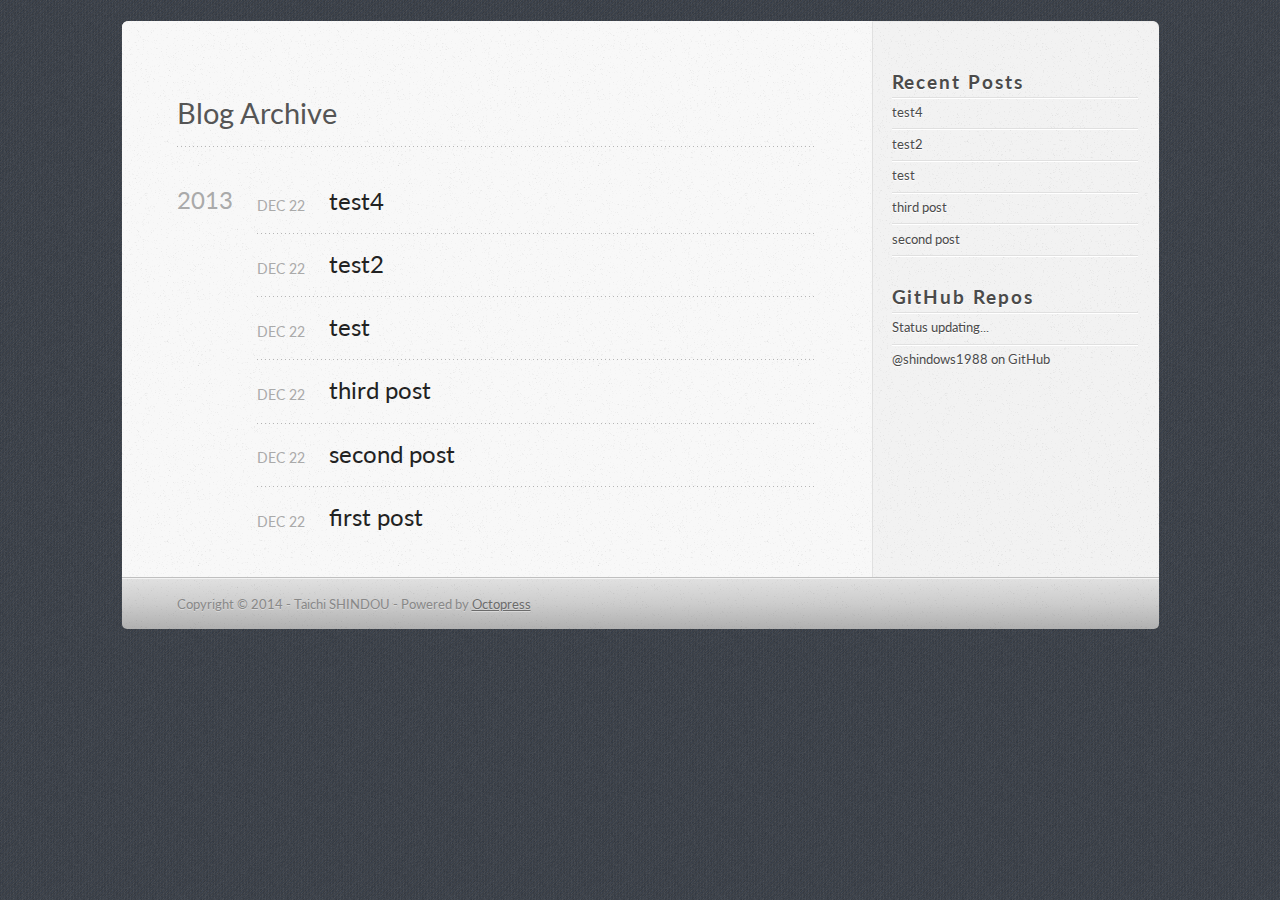
==== archives/index.html @ f63ba081 "Site updated at 2014-01-01 00:39:54 UTC" ====
<!DOCTYPE html>
<!--[if IEMobile 7 ]><html class="no-js iem7"><![endif]-->
<!--[if lt IE 9]><html class="no-js lte-ie8"><![endif]-->
<!--[if (gt IE 8)|(gt IEMobile 7)|!(IEMobile)|!(IE)]><!--><html class="no-js" lang="en"><!--<![endif]-->
<head>
  <meta charset="utf-8">
  <title>Blog Archive - おじさんとコード</title>
  <meta name="author" content="Taichi SHINDOU">

  
  <meta name="description" content="Blog Archive 2013 test4
Dec 22 2013 test2
Dec 22 2013 test
Dec 22 2013 third post
Dec 22 2013 second post
Dec 22 2013 first post
Dec 22 2013 Recent &hellip;">
  

  <!-- http://t.co/dKP3o1e -->
  <meta name="HandheldFriendly" content="True">
  <meta name="MobileOptimized" content="320">
  <meta name="viewport" content="width=device-width, initial-scale=1">

  
  <link rel="canonical" href="http://shindows1988.github.io/archives/">
  <link href="/favicon.png" rel="icon">
  <link href="/stylesheets/screen.css" media="screen, projection" rel="stylesheet" type="text/css">
   <link href="/stylesheets/data-table.css" media="screen, projection" rel="stylesheet" type="text/css" />
  <script src="/javascripts/modernizr-2.0.js"></script>
  <script src="/javascripts/ender.js"></script>
  <script src="/javascripts/octopress.js" type="text/javascript"></script>
  <link href="/atom.xml" rel="alternate" title="おじさんとコード" type="application/atom+xml">
  <!--Fonts from Google"s Web font directory at http://google.com/webfonts -->
<link href="http://fonts.googleapis.com/css?family=PT+Serif:regular,italic,bold,bolditalic" rel="stylesheet" type="text/css">
<link href="http://fonts.googleapis.com/css?family=PT+Sans:regular,italic,bold,bolditalic" rel="stylesheet" type="text/css">
<link href='http://fonts.googleapis.com/css?family=Lato:400,700,400italic,700italic' rel='stylesheet' type='text/css'>


  

</head>

<body   >
  <header role="banner"><hgroup>
</hgroup>

</header>
  <!-- <nav role="navigation"><ul class="subscription" data-subscription="rss">
  <li><a href="/atom.xml" rel="subscribe-rss" title="subscribe via RSS">RSS</a></li>
  
</ul>
  
<form action="http://google.com/search" method="get">
  <fieldset role="search">
    <input type="hidden" name="q" value="site:shindows1988.github.io" />
    <input class="search" type="text" name="q" results="0" placeholder="Search"/>
  </fieldset>
</form>
  
<ul class="main-navigation">
  <li><a href="/">Blog</a></li>
  <li><a href="/blog/archives">Archives</a></li>
</ul>

</nav> -->
  <div id="main">
    <div id="content">
      <div>
<article role="article">
  
  <header>
    <h1 class="entry-title">Blog Archive</h1>
    
  </header>
  
  <div id="blog-archives">



  
  <h2>2013</h2>

<article>
  
<h1><a href="/blog/2013/12/22/test3/">test4</a></h1>
<time datetime="2013-12-22T11:04:50+09:00" pubdate><span class='month'>Dec</span> <span class='day'>22</span> <span class='year'>2013</span></time>


</article>



<article>
  
<h1><a href="/blog/2013/12/22/test2/">test2</a></h1>
<time datetime="2013-12-22T11:04:50+09:00" pubdate><span class='month'>Dec</span> <span class='day'>22</span> <span class='year'>2013</span></time>


</article>



<article>
  
<h1><a href="/blog/2013/12/22/test/">test</a></h1>
<time datetime="2013-12-22T10:55:27+09:00" pubdate><span class='month'>Dec</span> <span class='day'>22</span> <span class='year'>2013</span></time>


</article>



<article>
  
<h1><a href="/blog/2013/12/22/third-post/">third post</a></h1>
<time datetime="2013-12-22T10:31:07+09:00" pubdate><span class='month'>Dec</span> <span class='day'>22</span> <span class='year'>2013</span></time>


</article>



<article>
  
<h1><a href="/blog/2013/12/22/second-post/">second post</a></h1>
<time datetime="2013-12-22T10:24:39+09:00" pubdate><span class='month'>Dec</span> <span class='day'>22</span> <span class='year'>2013</span></time>


</article>



<article>
  
<h1><a href="/blog/2013/12/22/first-post/">first post</a></h1>
<time datetime="2013-12-22T03:09:07+09:00" pubdate><span class='month'>Dec</span> <span class='day'>22</span> <span class='year'>2013</span></time>


</article>

</div>

  
</article>

</div>

<aside class="sidebar">
  
    <section>
  <h1>Recent Posts</h1>
  <ul id="recent_posts">
    
      <li class="post">
        <a href="/blog/2013/12/22/test3/">test4</a>
      </li>
    
      <li class="post">
        <a href="/blog/2013/12/22/test2/">test2</a>
      </li>
    
      <li class="post">
        <a href="/blog/2013/12/22/test/">test</a>
      </li>
    
      <li class="post">
        <a href="/blog/2013/12/22/third-post/">third post</a>
      </li>
    
      <li class="post">
        <a href="/blog/2013/12/22/second-post/">second post</a>
      </li>
    
  </ul>
</section>

<section>
  <h1>GitHub Repos</h1>
  <ul id="gh_repos">
    <li class="loading">Status updating...</li>
  </ul>
  
  <a href="https://github.com/shindows1988">@shindows1988</a> on GitHub
  
  <script type="text/javascript">
    $.domReady(function(){
        if (!window.jXHR){
            var jxhr = document.createElement('script');
            jxhr.type = 'text/javascript';
            jxhr.src = '/javascripts/libs/jXHR.js';
            var s = document.getElementsByTagName('script')[0];
            s.parentNode.insertBefore(jxhr, s);
        }

        github.showRepos({
            user: 'shindows1988',
            count: 0,
            skip_forks: true,
            target: '#gh_repos'
        });
    });
  </script>
  <script src="/javascripts/github.js" type="text/javascript"> </script>
</section>





  
</aside>


    </div>
  </div>
  <footer role="contentinfo"><p>
  Copyright &copy; 2014 - Taichi SHINDOU -
  <span class="credit">Powered by <a href="http://octopress.org">Octopress</a></span>
</p>

</footer>
  



<div id="fb-root"></div>
<script>(function(d, s, id) {
  var js, fjs = d.getElementsByTagName(s)[0];
  if (d.getElementById(id)) {return;}
  js = d.createElement(s); js.id = id;
  js.src = "//connect.facebook.net/en_US/all.js#appId=212934732101925&xfbml=1";
  fjs.parentNode.insertBefore(js, fjs);
}(document, 'script', 'facebook-jssdk'));</script>





  <script type="text/javascript">
    (function(){
      var twitterWidgets = document.createElement('script');
      twitterWidgets.type = 'text/javascript';
      twitterWidgets.async = true;
      twitterWidgets.src = 'http://platform.twitter.com/widgets.js';
      document.getElementsByTagName('head')[0].appendChild(twitterWidgets);
    })();
  </script>





</body>
</html>
---- stylesheets/screen.css ----
html,body,div,span,applet,object,iframe,h1,h2,h3,h4,h5,h6,p,blockquote,pre,a,abbr,acronym,address,big,cite,code,del,dfn,em,img,ins,kbd,q,s,samp,small,strike,strong,sub,sup,tt,var,b,u,i,center,dl,dt,dd,ol,ul,li,fieldset,form,label,legend,table,caption,tbody,tfoot,thead,tr,th,td,article,aside,canvas,details,embed,figure,figcaption,footer,header,hgroup,menu,nav,output,ruby,section,summary,time,mark,audio,video{margin:0;padding:0;border:0;font:inherit;font-size:100%;vertical-align:baseline}html{line-height:1}ol,ul{list-style:none}table{border-collapse:collapse;border-spacing:0}caption,th,td{text-align:left;font-weight:normal;vertical-align:middle}q,blockquote{quotes:none}q:before,q:after,blockquote:before,blockquote:after{content:"";content:none}a img{border:none}article,aside,details,figcaption,figure,footer,header,hgroup,menu,nav,section,summary{display:block}article,aside,details,figcaption,figure,footer,header,hgroup,menu,nav,section,summary{display:block}a{color:#1863a1}a:visited{color:#751590}a:focus{color:#0181eb}a:hover{color:#0181eb}a:active{color:#01579f}aside.sidebar a{color:#1863a1}aside.sidebar a:focus{color:#0181eb}aside.sidebar a:hover{color:#0181eb}aside.sidebar a:active{color:#01579f}a{-webkit-transition:color 0.3s;-moz-transition:color 0.3s;-o-transition:color 0.3s;transition:color 0.3s}html{background:#252525}body>div#main{background:#f2f2f2 url('/images/noise.png?1388536331') top left;border-bottom:1px solid #bfbfbf}body>div#main>div{background:#f8f8f8 url('/images/noise.png?1388536331') top left;border-right:1px solid #e0e0e0}.heading,body>header h1,h1,h2,h3,h4,h5,h6{font-family:"Lato",sans-serif}.sans,body>header h2,article header p.meta,article>footer,#content .blog-index footer,html .gist .gist-file .gist-meta,#blog-archives a.category,#blog-archives time,aside.sidebar section,body>footer{font-family:"Lato",sans-serif}.serif,body,#content .blog-index a[rel=full-article]{font-family:"Lato",sans-serif}.mono,pre,code,tt,p code,li code{font-family:Menlo,Monaco,"Andale Mono","lucida console","Courier New",monospace}body>header h1{font-size:2.2em;font-family:"League",Helvetica,Arial,sans-serif;font-weight:normal;line-height:1.2em;margin-bottom:0.6667em}body>header h2{font-family:"Lato",sans-serif}body{line-height:1.5em;color:#222}h1{font-size:2.2em;line-height:1.2em}@media only screen and (min-width: 992px){body{font-size:1.15em}h1{font-size:2.6em;line-height:1.2em}}h1,h2,h3,h4,h5,h6{text-rendering:optimizelegibility;margin-bottom:1em;font-weight:bold}h2,section h1{font-size:1.5em}h3,section h2,section section h1{font-size:1.3em}h4,section h3,section section h2,section section section h1{font-size:1em}h5,section h4,section section h3{font-size:.9em}h6,section h5,section section h4,section section section h3{font-size:.8em}p,blockquote,ul,ol{margin-bottom:1.5em}ul{list-style-type:disc}ul ul{list-style-type:circle;margin-bottom:0px}ul ul ul{list-style-type:square;margin-bottom:0px}ol{list-style-type:decimal}ol ol{list-style-type:lower-alpha;margin-bottom:0px}ol ol ol{list-style-type:lower-roman;margin-bottom:0px}ul,ul ul,ul ol,ol,ol ul,ol ol{margin-left:1.3em}strong{font-weight:bold}em{font-style:italic}sup,sub{font-size:0.8em;position:relative;display:inline-block}sup{top:-.5em}sub{bottom:-.5em}q{font-style:italic}q:before{content:"\201C"}q:after{content:"\201D"}em,dfn{font-style:italic}strong,dfn{font-weight:bold}del,s{text-decoration:line-through}abbr,acronym{border-bottom:1px dotted;cursor:help}sub,sup{line-height:0}hr{margin-bottom:0.2em}small{font-size:.8em}big{font-size:1.2em}blockquote{font-style:italic;position:relative;font-size:1.2em;line-height:1.5em;padding-left:1em;border-left:4px solid rgba(170,170,170,0.5)}blockquote cite{font-style:italic}blockquote cite a{color:#aaa !important;word-wrap:break-word}blockquote cite:before{content:'\2014';padding-right:.3em;padding-left:.3em;color:#aaa}@media only screen and (min-width: 992px){blockquote{padding-left:1.5em;border-left-width:4px}}.pullquote-right:before,.pullquote-left:before{padding:0;border:none;content:attr(data-pullquote);float:right;width:45%;margin:.5em 0 1em 1.5em;position:relative;top:7px;font-size:1.4em;line-height:1.45em}.pullquote-left:before{float:left;margin:.5em 1.5em 1em 0}.force-wrap,article a,aside.sidebar a{white-space:-moz-pre-wrap;white-space:-pre-wrap;white-space:-o-pre-wrap;white-space:pre-wrap;word-wrap:break-word}.group,body>header,body>nav,body>footer,body #content>article,body #content>div>article,body #content>div>section,body div.pagination,aside.sidebar,#main,#content,.sidebar{*zoom:1}.group:after,body>header:after,body>nav:after,body>footer:after,body #content>article:after,body #content>div>section:after,body div.pagination:after,#main:after,#content:after,.sidebar:after{content:"";display:table;clear:both}body{-webkit-text-size-adjust:none;max-width:1037px;position:relative;margin:0 auto}body>header,body>nav,body>footer,body #content>article,body #content>div>article,body #content>div>section{padding-left:18px;padding-right:18px}@media only screen and (min-width: 480px){body>header,body>nav,body>footer,body #content>article,body #content>div>article,body #content>div>section{padding-left:25px;padding-right:25px}}@media only screen and (min-width: 768px){body>header,body>nav,body>footer,body #content>article,body #content>div>article,body #content>div>section{padding-left:35px;padding-right:35px}}@media only screen and (min-width: 992px){body>header,body>nav,body>footer,body #content>article,body #content>div>article,body #content>div>section{padding-left:55px;padding-right:55px}}body div.pagination{margin-left:18px;margin-right:18px}@media only screen and (min-width: 480px){body div.pagination{margin-left:25px;margin-right:25px}}@media only screen and (min-width: 768px){body div.pagination{margin-left:35px;margin-right:35px}}@media only screen and (min-width: 992px){body div.pagination{margin-left:55px;margin-right:55px}}body>header{font-size:1em;padding-top:1.5em;padding-bottom:1.5em}#content{overflow:hidden}#content>div,#content>article{width:100%}aside.sidebar{float:none;padding:0 18px 1px;background-color:#f7f7f7;border-top:1px solid #e0e0e0}.flex-content,article img,article video,article .flash-video,aside.sidebar img{max-width:100%;height:auto}.basic-alignment.left,article img.left,article video.left,article .left.flash-video,aside.sidebar img.left{float:left;margin-right:1.5em}.basic-alignment.right,article img.right,article video.right,article .right.flash-video,aside.sidebar img.right{float:right;margin-left:1.5em}.basic-alignment.center,article img.center,article video.center,article .center.flash-video,aside.sidebar img.center{display:block;margin:0 auto 1.5em}.basic-alignment.left,article img.left,article video.left,article .left.flash-video,aside.sidebar img.left,.basic-alignment.right,article img.right,article video.right,article .right.flash-video,aside.sidebar img.right{margin-bottom:.8em}.toggle-sidebar,.no-sidebar .toggle-sidebar{display:none}@media only screen and (min-width: 750px){body.sidebar-footer aside.sidebar{float:none;width:auto;clear:left;margin:0;padding:0 35px 1px;background-color:#f7f7f7;border-top:1px solid #eaeaea}body.sidebar-footer aside.sidebar section.odd,body.sidebar-footer aside.sidebar section.even{float:left;width:48%}body.sidebar-footer aside.sidebar section.odd{margin-left:0}body.sidebar-footer aside.sidebar section.even{margin-left:4%}body.sidebar-footer aside.sidebar.thirds section{width:30%;margin-left:5%}body.sidebar-footer aside.sidebar.thirds section.first{margin-left:0;clear:both}}body.sidebar-footer #content{margin-right:0px}body.sidebar-footer .toggle-sidebar{display:none}@media only screen and (min-width: 550px){body>header{font-size:1em}}@media only screen and (min-width: 750px){aside.sidebar{float:none;width:auto;clear:left;margin:0;padding:0 35px 1px;background-color:#f7f7f7;border-top:1px solid #eaeaea}aside.sidebar section.odd,aside.sidebar section.even{float:left;width:48%}aside.sidebar section.odd{margin-left:0}aside.sidebar section.even{margin-left:4%}aside.sidebar.thirds section{width:30%;margin-left:5%}aside.sidebar.thirds section.first{margin-left:0;clear:both}}@media only screen and (min-width: 768px){body{-webkit-text-size-adjust:auto}body>header{font-size:1.2em}#main{padding:0;margin:0 auto}#content{overflow:visible;margin-right:286px;position:relative}.no-sidebar #content{margin-right:0;border-right:0}.collapse-sidebar #content{margin-right:20px}#content>div,#content>article{padding-top:17.5px;padding-bottom:17.5px;float:left}aside.sidebar{width:256px;padding:0 15px 15px;background:none;clear:none;float:left;margin:0 -100% 0 0}aside.sidebar section{width:auto;margin-left:0}aside.sidebar section.odd,aside.sidebar section.even{float:none;width:auto;margin-left:0}.collapse-sidebar aside.sidebar{float:none;width:auto;clear:left;margin:0;padding:0 35px 1px;background-color:#f7f7f7;border-top:1px solid #eaeaea}.collapse-sidebar aside.sidebar section.odd,.collapse-sidebar aside.sidebar section.even{float:left;width:48%}.collapse-sidebar aside.sidebar section.odd{margin-left:0}.collapse-sidebar aside.sidebar section.even{margin-left:4%}.collapse-sidebar aside.sidebar.thirds section{width:30%;margin-left:5%}.collapse-sidebar aside.sidebar.thirds section.first{margin-left:0;clear:both}}@media only screen and (min-width: 992px){body>header{font-size:1.3em}#content{margin-right:286px}#content>div,#content>article{padding-top:27.5px;padding-bottom:27.5px}aside.sidebar{width:246px;padding:1.2em 20px 20px}.collapse-sidebar aside.sidebar{padding-left:55px;padding-right:55px}}body>header{background:#333}body>header h1{display:inline-block;margin:0}body>header h1 a,body>header h1 a:visited,body>header h1 a:hover{color:#f2f2f2;text-decoration:none}body>header h2{margin:.2em 0 0;font-size:1em;color:#aaa;font-weight:normal}body>nav{position:relative;background-color:#ccc;background:url('/images/noise.png?1388536331'),-webkit-gradient(linear, 50% 0%, 50% 100%, color-stop(0%, #e0e0e0), color-stop(50%, #cccccc), color-stop(100%, #b0b0b0));background:url('/images/noise.png?1388536331'),-webkit-linear-gradient(#e0e0e0,#cccccc,#b0b0b0);background:url('/images/noise.png?1388536331'),-moz-linear-gradient(#e0e0e0,#cccccc,#b0b0b0);background:url('/images/noise.png?1388536331'),-o-linear-gradient(#e0e0e0,#cccccc,#b0b0b0);background:url('/images/noise.png?1388536331'),linear-gradient(#e0e0e0,#cccccc,#b0b0b0);border-top:1px solid #f2f2f2;border-bottom:1px solid #8c8c8c;padding-top:.35em;padding-bottom:.35em}body>nav form{-webkit-background-clip:padding;-moz-background-clip:padding;background-clip:padding-box;margin:0;padding:0}body>nav form .search{padding:.3em .5em 0;font-size:.85em;font-family:"Lato",sans-serif;line-height:1.1em;width:95%;-webkit-border-radius:0.5em;-moz-border-radius:0.5em;-ms-border-radius:0.5em;-o-border-radius:0.5em;border-radius:0.5em;-webkit-background-clip:padding;-moz-background-clip:padding;background-clip:padding-box;-webkit-box-shadow:#d1d1d1 0 1px;-moz-box-shadow:#d1d1d1 0 1px;box-shadow:#d1d1d1 0 1px;background-color:#f2f2f2;border:1px solid #b3b3b3;color:#888}body>nav form .search:focus{color:#444;border-color:#80b1df;-webkit-box-shadow:#80b1df 0 0 4px,#80b1df 0 0 3px inset;-moz-box-shadow:#80b1df 0 0 4px,#80b1df 0 0 3px inset;box-shadow:#80b1df 0 0 4px,#80b1df 0 0 3px inset;background-color:#fff;outline:none}body>nav fieldset[role=search]{float:right;width:48%}body>nav fieldset.mobile-nav{float:left;width:48%}body>nav fieldset.mobile-nav select{width:100%;font-size:.8em;border:1px solid #888}body>nav ul{display:none}@media only screen and (min-width: 550px){body>nav{font-size:.9em}body>nav ul{margin:0;padding:0;border:0;overflow:hidden;*zoom:1;float:left;display:block;padding-top:.15em}body>nav ul li{list-style-image:none;list-style-type:none;margin-left:0;white-space:nowrap;display:inline;float:left;padding-left:0;padding-right:0}body>nav ul li:first-child,body>nav ul li.first{padding-left:0}body>nav ul li:last-child{padding-right:0}body>nav ul li.last{padding-right:0}body>nav ul.subscription{margin-left:.8em;float:right}body>nav ul.subscription li:last-child a{padding-right:0}body>nav ul li{margin:0}body>nav a{color:#6b6b6b;font-family:"Lato",sans-serif;text-shadow:#ebebeb 0 1px;float:left;text-decoration:none;font-size:1.1em;padding:.1em 0;line-height:1.5em}body>nav a:visited{color:#6b6b6b}body>nav a:hover{color:#2b2b2b}body>nav li+li{border-left:1px solid #b0b0b0;margin-left:.8em}body>nav li+li a{padding-left:.8em;border-left:1px solid #dedede}body>nav form{float:right;text-align:left;padding-left:.8em;width:221px}body>nav form .search{width:93%;font-size:.95em;line-height:1.2em}body>nav ul[data-subscription$=email]+form{width:143px}body>nav ul[data-subscription$=email]+form .search{width:91%}body>nav fieldset.mobile-nav{display:none}body>nav fieldset[role=search]{width:99%}}@media only screen and (min-width: 992px){body>nav form{width:201px}body>nav ul[data-subscription$=email]+form{width:133px}}.no-placeholder body>nav .search{background:#f2f2f2 url('/images/search.png?1388536331') 0.3em 0.25em no-repeat;text-indent:1.3em}@media only screen and (min-width: 550px){.maskImage body>nav ul[data-subscription$=email]+form{width:169px}}@media only screen and (min-width: 992px){.maskImage body>nav ul[data-subscription$=email]+form{width:159px}}.maskImage ul.subscription{position:relative;top:.2em}.maskImage ul.subscription li,.maskImage ul.subscription a{border:0;padding:0}.maskImage a[rel=subscribe-rss]{position:relative;top:0px;text-indent:-999999em;background-color:#dedede;border:0;padding:0}.maskImage a[rel=subscribe-rss],.maskImage a[rel=subscribe-rss]:after{-webkit-mask-image:url('/images/rss.png?1388536331');-moz-mask-image:url('/images/rss.png?1388536331');-ms-mask-image:url('/images/rss.png?1388536331');-o-mask-image:url('/images/rss.png?1388536331');mask-image:url('/images/rss.png?1388536331');-webkit-mask-repeat:no-repeat;-moz-mask-repeat:no-repeat;-ms-mask-repeat:no-repeat;-o-mask-repeat:no-repeat;mask-repeat:no-repeat;width:48px;height:48px}.maskImage a[rel=subscribe-rss]:after{content:"";position:absolute;top:-1px;left:0;background-color:#ababab}.maskImage a[rel=subscribe-rss]:hover:after{background-color:#9e9e9e}.maskImage a[rel=subscribe-email]{position:relative;top:0px;text-indent:-999999em;background-color:#dedede;border:0;padding:0}.maskImage a[rel=subscribe-email],.maskImage a[rel=subscribe-email]:after{-webkit-mask-image:url('/images/email.png?1388536331');-moz-mask-image:url('/images/email.png?1388536331');-ms-mask-image:url('/images/email.png?1388536331');-o-mask-image:url('/images/email.png?1388536331');mask-image:url('/images/email.png?1388536331');-webkit-mask-repeat:no-repeat;-moz-mask-repeat:no-repeat;-ms-mask-repeat:no-repeat;-o-mask-repeat:no-repeat;mask-repeat:no-repeat;width:28px;height:22px}.maskImage a[rel=subscribe-email]:after{content:"";position:absolute;top:-1px;left:0;background-color:#ababab}.maskImage a[rel=subscribe-email]:hover:after{background-color:#9e9e9e}article{padding-top:1em}article header{position:relative;padding-top:2em;padding-bottom:1em;margin-bottom:1em;background:url('[data-uri]') bottom left repeat-x}article header h1{margin:0}article header h1 a{text-decoration:none}article header h1 a:hover{text-decoration:underline}article header p{font-size:.9em;color:#aaa;margin:0}article header p.meta{text-transform:uppercase;position:absolute;top:0}@media only screen and (min-width: 768px){article header{margin-bottom:1.5em;padding-bottom:1em;background:url('[data-uri]') bottom left repeat-x}}article h2{padding-top:0.8em;background:url('[data-uri]') top left repeat-x}.entry-content article h2:first-child,article header+h2{padding-top:0}article h2:first-child,article header+h2{background:none}article .feature{padding-top:.5em;margin-bottom:1em;padding-bottom:1em;background:url('[data-uri]') bottom left repeat-x;font-size:2.0em;font-style:italic;line-height:1.3em}article img,article video,article .flash-video{-webkit-border-radius:0.3em;-moz-border-radius:0.3em;-ms-border-radius:0.3em;-o-border-radius:0.3em;border-radius:0.3em;-webkit-box-shadow:rgba(0,0,0,0.15) 0 1px 4px;-moz-box-shadow:rgba(0,0,0,0.15) 0 1px 4px;box-shadow:rgba(0,0,0,0.15) 0 1px 4px;-webkit-box-sizing:border-box;-moz-box-sizing:border-box;box-sizing:border-box;border:#fff 0.5em solid}article video,article .flash-video{margin:0 auto 1.5em}article video{display:block;width:100%}article .flash-video>div{position:relative;display:block;padding-bottom:56.25%;padding-top:1px;height:0;overflow:hidden}article .flash-video>div iframe,article .flash-video>div object,article .flash-video>div embed{position:absolute;top:0;left:0;width:100%;height:100%}article>footer{padding-bottom:2.5em;margin-top:2em}article>footer p.meta{margin-bottom:.8em;font-size:.85em;clear:both;overflow:hidden}.blog-index article+article{background:url('[data-uri]') top left repeat-x}#content .blog-index{padding-top:0;padding-bottom:0}#content .blog-index article{padding-top:2em}#content .blog-index article header{background:none;padding-bottom:0}#content .blog-index article h1{font-size:2.2em}#content .blog-index article h1 a{color:inherit}#content .blog-index article h1 a:hover{color:#0181eb}#content .blog-index a[rel=full-article]{background:#ebebeb;display:inline-block;padding:.4em .8em;margin-right:.5em;text-decoration:none;color:#666;-webkit-transition:background-color 0.5s;-moz-transition:background-color 0.5s;-o-transition:background-color 0.5s;transition:background-color 0.5s}#content .blog-index a[rel=full-article]:hover{background:#0181eb;text-shadow:none;color:#f8f8f8}#content .blog-index footer{margin-top:1em}.separator,article>footer .byline+time:before,article>footer time+time:before,article>footer .comments:before,article>footer .byline ~ .categories:before{content:"\2022 ";padding:0 .4em 0 .2em;display:inline-block}#content div.pagination{text-align:center;font-size:.95em;position:relative;background:url('[data-uri]') top left repeat-x;padding-top:1.5em;padding-bottom:1.5em}#content div.pagination a{text-decoration:none;color:#aaa}#content div.pagination a.prev{position:absolute;left:0}#content div.pagination a.next{position:absolute;right:0}#content div.pagination a:hover{color:#0181eb}#content div.pagination a[href*=archive]:before,#content div.pagination a[href*=archive]:after{content:'\2014';padding:0 .3em}p.meta+.sharing{padding-top:1em;padding-left:0;background:url('[data-uri]') top left repeat-x}#fb-root{display:none}.highlight,html .gist .gist-file .gist-syntax .gist-highlight{border:1px solid #05232b !important}.highlight table td.code,html .gist .gist-file .gist-syntax .gist-highlight table td.code{width:100%}.highlight .line-numbers,html .gist .gist-file .gist-syntax .gist-highlight .line-numbers{text-align:right;font-size:13px;line-height:1.45em;background:#073642 url('/images/noise.png?1388536331') top left !important;border-right:1px solid #00232c !important;-webkit-box-shadow:#083e4b -1px 0 inset;-moz-box-shadow:#083e4b -1px 0 inset;box-shadow:#083e4b -1px 0 inset;text-shadow:#021014 0 -1px;padding:.8em !important;-webkit-border-radius:0;-moz-border-radius:0;-ms-border-radius:0;-o-border-radius:0;border-radius:0}.highlight .line-numbers span,html .gist .gist-file .gist-syntax .gist-highlight .line-numbers span{color:#586e75 !important}figure.code,.gist-file,pre{-webkit-box-shadow:rgba(0,0,0,0.06) 0 0 10px;-moz-box-shadow:rgba(0,0,0,0.06) 0 0 10px;box-shadow:rgba(0,0,0,0.06) 0 0 10px}figure.code .highlight pre,.gist-file .highlight pre,pre .highlight pre{-webkit-box-shadow:none;-moz-box-shadow:none;box-shadow:none}html .gist .gist-file{margin-bottom:1.8em;position:relative;border:none;padding-top:26px !important}html .gist .gist-file .gist-syntax{border-bottom:0 !important;background:none !important}html .gist .gist-file .gist-syntax .gist-highlight{background:#002b36 !important}html .gist .gist-file .gist-meta{padding:.6em 0.8em;border:1px solid #083e4b !important;color:#586e75;font-size:.7em !important;background:#073642 url('/images/noise.png?1388536331') top left;line-height:1.5em}html .gist .gist-file .gist-meta a{color:#75878b !important;text-decoration:none}html .gist .gist-file .gist-meta a:hover{text-decoration:underline}html .gist .gist-file .gist-meta a:hover{color:#93a1a1 !important}html .gist .gist-file .gist-meta a[href*='#file']{position:absolute;top:0;left:0;right:-10px;color:#474747 !important}html .gist .gist-file .gist-meta a[href*='#file']:hover{color:#1863a1 !important}html .gist .gist-file .gist-meta a[href*=raw]{top:.4em}pre{background:#002b36 url('/images/noise.png?1388536331') top left;-webkit-border-radius:0.4em;-moz-border-radius:0.4em;-ms-border-radius:0.4em;-o-border-radius:0.4em;border-radius:0.4em;border:1px solid #05232b;line-height:1.45em;font-size:13px;margin-bottom:2.1em;padding:.8em 1em;color:#93a1a1;overflow:auto}h3.filename+pre{-moz-border-radius-topleft:0px;-webkit-border-top-left-radius:0px;border-top-left-radius:0px;-moz-border-radius-topright:0px;-webkit-border-top-right-radius:0px;border-top-right-radius:0px}p code,li code{display:inline-block;white-space:no-wrap;background:#fff;font-size:.8em;line-height:1.5em;color:#555;border:1px solid #ddd;-webkit-border-radius:0.4em;-moz-border-radius:0.4em;-ms-border-radius:0.4em;-o-border-radius:0.4em;border-radius:0.4em;padding:0 .3em;margin:-1px 0}p pre code,li pre code{font-size:1em !important;background:none;border:none}.pre-code,html .gist .gist-file .gist-syntax .gist-highlight pre,.highlight code{font-family:Menlo,Monaco,"Andale Mono","lucida console","Courier New",monospace !important;overflow:scroll;overflow-y:hidden;display:block;padding:.8em !important;overflow-x:auto;line-height:1.45em;background:#002b36 url('/images/noise.png?1388536331') top left !important;color:#93a1a1 !important}.pre-code *::-moz-selection,html .gist .gist-file .gist-syntax .gist-highlight pre *::-moz-selection,.highlight code *::-moz-selection{background:#386774;color:inherit;text-shadow:#002b36 0 1px}.pre-code *::-webkit-selection,html .gist .gist-file .gist-syntax .gist-highlight pre *::-webkit-selection,.highlight code *::-webkit-selection{background:#386774;color:inherit;text-shadow:#002b36 0 1px}.pre-code *::selection,html .gist .gist-file .gist-syntax .gist-highlight pre *::selection,.highlight code *::selection{background:#386774;color:inherit;text-shadow:#002b36 0 1px}.pre-code span,html .gist .gist-file .gist-syntax .gist-highlight pre span,.highlight code span{color:#93a1a1 !important}.pre-code span,html .gist .gist-file .gist-syntax .gist-highlight pre span,.highlight code span{font-style:normal !important;font-weight:normal !important}.pre-code .c,html .gist .gist-file .gist-syntax .gist-highlight pre .c,.highlight code .c{color:#586e75 !important;font-style:italic !important}.pre-code .cm,html .gist .gist-file .gist-syntax .gist-highlight pre .cm,.highlight code .cm{color:#586e75 !important;font-style:italic !important}.pre-code .cp,html .gist .gist-file .gist-syntax .gist-highlight pre .cp,.highlight code .cp{color:#586e75 !important;font-style:italic !important}.pre-code .c1,html .gist .gist-file .gist-syntax .gist-highlight pre .c1,.highlight code .c1{color:#586e75 !important;font-style:italic !important}.pre-code .cs,html .gist .gist-file .gist-syntax .gist-highlight pre .cs,.highlight code .cs{color:#586e75 !important;font-weight:bold !important;font-style:italic !important}.pre-code .err,html .gist .gist-file .gist-syntax .gist-highlight pre .err,.highlight code .err{color:#dc322f !important;background:none !important}.pre-code .k,html .gist .gist-file .gist-syntax .gist-highlight pre .k,.highlight code .k{color:#cb4b16 !important}.pre-code .o,html .gist .gist-file .gist-syntax .gist-highlight pre .o,.highlight code .o{color:#93a1a1 !important;font-weight:bold !important}.pre-code .p,html .gist .gist-file .gist-syntax .gist-highlight pre .p,.highlight code .p{color:#93a1a1 !important}.pre-code .ow,html .gist .gist-file .gist-syntax .gist-highlight pre .ow,.highlight code .ow{color:#2aa198 !important;font-weight:bold !important}.pre-code .gd,html .gist .gist-file .gist-syntax .gist-highlight pre .gd,.highlight code .gd{color:#93a1a1 !important;background-color:#372c34 !important;display:inline-block}.pre-code .gd .x,html .gist .gist-file .gist-syntax .gist-highlight pre .gd .x,.highlight code .gd .x{color:#93a1a1 !important;background-color:#4d2d33 !important;display:inline-block}.pre-code .ge,html .gist .gist-file .gist-syntax .gist-highlight pre .ge,.highlight code .ge{color:#93a1a1 !important;font-style:italic !important}.pre-code .gh,html .gist .gist-file .gist-syntax .gist-highlight pre .gh,.highlight code .gh{color:#586e75 !important}.pre-code .gi,html .gist .gist-file .gist-syntax .gist-highlight pre .gi,.highlight code .gi{color:#93a1a1 !important;background-color:#1a412b !important;display:inline-block}.pre-code .gi .x,html .gist .gist-file .gist-syntax .gist-highlight pre .gi .x,.highlight code .gi .x{color:#93a1a1 !important;background-color:#355720 !important;display:inline-block}.pre-code .gs,html .gist .gist-file .gist-syntax .gist-highlight pre .gs,.highlight code .gs{color:#93a1a1 !important;font-weight:bold !important}.pre-code .gu,html .gist .gist-file .gist-syntax .gist-highlight pre .gu,.highlight code .gu{color:#6c71c4 !important}.pre-code .kc,html .gist .gist-file .gist-syntax .gist-highlight pre .kc,.highlight code .kc{color:#859900 !important;font-weight:bold !important}.pre-code .kd,html .gist .gist-file .gist-syntax .gist-highlight pre .kd,.highlight code .kd{color:#268bd2 !important}.pre-code .kp,html .gist .gist-file .gist-syntax .gist-highlight pre .kp,.highlight code .kp{color:#cb4b16 !important;font-weight:bold !important}.pre-code .kr,html .gist .gist-file .gist-syntax .gist-highlight pre .kr,.highlight code .kr{color:#d33682 !important;font-weight:bold !important}.pre-code .kt,html .gist .gist-file .gist-syntax .gist-highlight pre .kt,.highlight code .kt{color:#2aa198 !important}.pre-code .n,html .gist .gist-file .gist-syntax .gist-highlight pre .n,.highlight code .n{color:#268bd2 !important}.pre-code .na,html .gist .gist-file .gist-syntax .gist-highlight pre .na,.highlight code .na{color:#268bd2 !important}.pre-code .nb,html .gist .gist-file .gist-syntax .gist-highlight pre .nb,.highlight code .nb{color:#859900 !important}.pre-code .nc,html .gist .gist-file .gist-syntax .gist-highlight pre .nc,.highlight code .nc{color:#d33682 !important}.pre-code .no,html .gist .gist-file .gist-syntax .gist-highlight pre .no,.highlight code .no{color:#b58900 !important}.pre-code .nl,html .gist .gist-file .gist-syntax .gist-highlight pre .nl,.highlight code .nl{color:#859900 !important}.pre-code .ne,html .gist .gist-file .gist-syntax .gist-highlight pre .ne,.highlight code .ne{color:#268bd2 !important;font-weight:bold !important}.pre-code .nf,html .gist .gist-file .gist-syntax .gist-highlight pre .nf,.highlight code .nf{color:#268bd2 !important;font-weight:bold !important}.pre-code .nn,html .gist .gist-file .gist-syntax .gist-highlight pre .nn,.highlight code .nn{color:#b58900 !important}.pre-code .nt,html .gist .gist-file .gist-syntax .gist-highlight pre .nt,.highlight code .nt{color:#268bd2 !important;font-weight:bold !important}.pre-code .nx,html .gist .gist-file .gist-syntax .gist-highlight pre .nx,.highlight code .nx{color:#b58900 !important}.pre-code .vg,html .gist .gist-file .gist-syntax .gist-highlight pre .vg,.highlight code .vg{color:#268bd2 !important}.pre-code .vi,html .gist .gist-file .gist-syntax .gist-highlight pre .vi,.highlight code .vi{color:#268bd2 !important}.pre-code .nv,html .gist .gist-file .gist-syntax .gist-highlight pre .nv,.highlight code .nv{color:#268bd2 !important}.pre-code .mf,html .gist .gist-file .gist-syntax .gist-highlight pre .mf,.highlight code .mf{color:#2aa198 !important}.pre-code .m,html .gist .gist-file .gist-syntax .gist-highlight pre .m,.highlight code .m{color:#2aa198 !important}.pre-code .mh,html .gist .gist-file .gist-syntax .gist-highlight pre .mh,.highlight code .mh{color:#2aa198 !important}.pre-code .mi,html .gist .gist-file .gist-syntax .gist-highlight pre .mi,.highlight code .mi{color:#2aa198 !important}.pre-code .s,html .gist .gist-file .gist-syntax .gist-highlight pre .s,.highlight code .s{color:#2aa198 !important}.pre-code .sd,html .gist .gist-file .gist-syntax .gist-highlight pre .sd,.highlight code .sd{color:#2aa198 !important}.pre-code .s2,html .gist .gist-file .gist-syntax .gist-highlight pre .s2,.highlight code .s2{color:#2aa198 !important}.pre-code .se,html .gist .gist-file .gist-syntax .gist-highlight pre .se,.highlight code .se{color:#dc322f !important}.pre-code .si,html .gist .gist-file .gist-syntax .gist-highlight pre .si,.highlight code .si{color:#268bd2 !important}.pre-code .sr,html .gist .gist-file .gist-syntax .gist-highlight pre .sr,.highlight code .sr{color:#2aa198 !important}.pre-code .s1,html .gist .gist-file .gist-syntax .gist-highlight pre .s1,.highlight code .s1{color:#2aa198 !important}.pre-code div .gd,html .gist .gist-file .gist-syntax .gist-highlight pre div .gd,.highlight code div .gd,.pre-code div .gd .x,html .gist .gist-file .gist-syntax .gist-highlight pre div .gd .x,.highlight code div .gd .x,.pre-code div .gi,html .gist .gist-file .gist-syntax .gist-highlight pre div .gi,.highlight code div .gi,.pre-code div .gi .x,html .gist .gist-file .gist-syntax .gist-highlight pre div .gi .x,.highlight code div .gi .x{display:inline-block;width:100%}.highlight,.gist-highlight{margin-bottom:1.8em;background:#002b36;overflow-y:hidden;overflow-x:auto}.highlight pre,.gist-highlight pre{background:none;-webkit-border-radius:none;-moz-border-radius:none;-ms-border-radius:none;-o-border-radius:none;border-radius:none;border:none;padding:0;margin-bottom:0}pre::-webkit-scrollbar,.highlight::-webkit-scrollbar,.gist-highlight::-webkit-scrollbar{height:.5em;background:rgba(255,255,255,0.15)}pre::-webkit-scrollbar-thumb:horizontal,.highlight::-webkit-scrollbar-thumb:horizontal,.gist-highlight::-webkit-scrollbar-thumb:horizontal{background:rgba(255,255,255,0.2);-webkit-border-radius:4px;border-radius:4px}.highlight code{background:#000}figure.code{background:none;padding:0;border:0;margin-bottom:1.5em}figure.code pre{margin-bottom:0}figure.code figcaption{position:relative}figure.code .highlight{margin-bottom:0}.code-title,html .gist .gist-file .gist-meta a[href*='#file'],h3.filename,figure.code figcaption{text-align:center;font-size:13px;line-height:2em;text-shadow:#cbcccc 0 1px 0;color:#474747;font-weight:normal;margin-bottom:0;-moz-border-radius-topleft:5px;-webkit-border-top-left-radius:5px;border-top-left-radius:5px;-moz-border-radius-topright:5px;-webkit-border-top-right-radius:5px;border-top-right-radius:5px;font-family:"Helvetica Neue", Arial, "Lucida Grande", "Lucida Sans Unicode", Lucida, sans-serif;background:#aaa url('/images/code_bg.png?1388536331') top repeat-x;border:1px solid #565656;border-top-color:#cbcbcb;border-left-color:#a5a5a5;border-right-color:#a5a5a5;border-bottom:0}.download-source,html .gist .gist-file .gist-meta a[href*=raw],figure.code figcaption a{position:absolute;right:.8em;text-decoration:none;color:#666 !important;z-index:1;font-size:13px;text-shadow:#cbcccc 0 1px 0;padding-left:3em}.download-source:hover,html .gist .gist-file .gist-meta a[href*=raw]:hover,figure.code figcaption a:hover{text-decoration:underline}#archive #content>div,#archive #content>div>article{padding-top:0}#blog-archives{color:#aaa}#blog-archives article{padding:1em 0 1em;position:relative;background:url('[data-uri]') bottom left repeat-x}#blog-archives article:last-child{background:none}#blog-archives article footer{padding:0;margin:0}#blog-archives h1{color:#222;margin-bottom:.3em}#blog-archives h2{display:none}#blog-archives h1{font-size:1.5em}#blog-archives h1 a{text-decoration:none;color:inherit;font-weight:normal;display:inline-block}#blog-archives h1 a:hover{text-decoration:underline}#blog-archives h1 a:hover{color:#0181eb}#blog-archives a.category,#blog-archives time{color:#aaa}#blog-archives .entry-content{display:none}#blog-archives time{font-size:.9em;line-height:1.2em}#blog-archives time .month,#blog-archives time .day{display:inline-block}#blog-archives time .month{text-transform:uppercase}#blog-archives p{margin-bottom:1em}#blog-archives a,#blog-archives .entry-content a{color:inherit}#blog-archives a:hover,#blog-archives .entry-content a:hover{color:#0181eb}#blog-archives a:hover{color:#0181eb}@media only screen and (min-width: 550px){#blog-archives article{margin-left:5em}#blog-archives h2{margin-bottom:.3em;font-weight:normal;display:inline-block;position:relative;top:-1px;float:left}#blog-archives h2:first-child{padding-top:.75em}#blog-archives time{position:absolute;text-align:right;left:0em;top:1.8em}#blog-archives .year{display:none}#blog-archives article{padding-left:4.5em;padding-bottom:.7em}#blog-archives a.category{line-height:1.1em}}#content>.category article{margin-left:0;padding-left:6.8em}#content>.category .year{display:inline}.side-shadow-border,aside.sidebar section h1,aside.sidebar li{-webkit-box-shadow:#fff 0 1px;-moz-box-shadow:#fff 0 1px;box-shadow:#fff 0 1px}aside.sidebar{overflow:hidden;color:#4b4b4b;text-shadow:#fff 0 1px}aside.sidebar section{font-size:.8em;line-height:1.4em;margin-bottom:1.5em}aside.sidebar section h1{margin:1.5em 0 0;padding-bottom:.2em;border-bottom:1px solid #e0e0e0}aside.sidebar section h1+p{padding-top:.4em}aside.sidebar img{-webkit-border-radius:0.3em;-moz-border-radius:0.3em;-ms-border-radius:0.3em;-o-border-radius:0.3em;border-radius:0.3em;-webkit-box-shadow:rgba(0,0,0,0.15) 0 1px 4px;-moz-box-shadow:rgba(0,0,0,0.15) 0 1px 4px;box-shadow:rgba(0,0,0,0.15) 0 1px 4px;-webkit-box-sizing:border-box;-moz-box-sizing:border-box;box-sizing:border-box;border:#fff 0.3em solid}aside.sidebar ul{margin-bottom:0.5em;margin-left:0}aside.sidebar li{list-style:none;padding:.5em 0;margin:0;border-bottom:1px solid #e0e0e0}aside.sidebar li p:last-child{margin-bottom:0}aside.sidebar a{color:inherit;-webkit-transition:color 0.5s;-moz-transition:color 0.5s;-o-transition:color 0.5s;transition:color 0.5s}aside.sidebar:hover a{color:#1863a1}aside.sidebar:hover a:hover{color:#0181eb}.aside-alt-link,#tweets a[href*='twitter.com/search'],#pinboard_linkroll .pin-tag{color:#7e7e7e}.aside-alt-link:hover,#tweets a[href*='twitter.com/search']:hover,#pinboard_linkroll .pin-tag:hover{color:#0181eb}@media only screen and (min-width: 768px){.toggle-sidebar{outline:none;position:absolute;right:-10px;top:0;bottom:0;display:inline-block;text-decoration:none;color:#cecece;width:9px;cursor:pointer}.toggle-sidebar:hover{background:#e9e9e9;background:-webkit-gradient(linear, 0% 50%, 100% 50%, color-stop(0%, rgba(224,224,224,0.5)), color-stop(100%, rgba(224,224,224,0)));background:-webkit-linear-gradient(left, rgba(224,224,224,0.5),rgba(224,224,224,0));background:-moz-linear-gradient(left, rgba(224,224,224,0.5),rgba(224,224,224,0));background:-o-linear-gradient(left, rgba(224,224,224,0.5),rgba(224,224,224,0));background:linear-gradient(left, rgba(224,224,224,0.5),rgba(224,224,224,0))}.toggle-sidebar:after{position:absolute;right:-11px;top:0;width:20px;font-size:1.2em;line-height:1.1em;padding-bottom:.15em;-moz-border-radius-bottomright:0.3em;-webkit-border-bottom-right-radius:0.3em;border-bottom-right-radius:0.3em;text-align:center;background:#f8f8f8 url('/images/noise.png?1388536331') top left;border-bottom:1px solid #e0e0e0;border-right:1px solid #e0e0e0;content:"\00BB";text-indent:-1px}.collapse-sidebar .toggle-sidebar{text-indent:0px;right:-20px;width:19px}.collapse-sidebar .toggle-sidebar:hover{background:#e9e9e9}.collapse-sidebar .toggle-sidebar:after{border-left:1px solid #e0e0e0;text-shadow:#fff 0 1px;content:"\00AB";left:0px;right:0;text-align:center;text-indent:0;border:0;border-right-width:0;background:none}}#tweets .loading{background:url('[data-uri]') no-repeat center 0.5em;color:#c4c4c4;text-shadow:#f8f8f8 0 1px;text-align:center;padding:2.5em 0 .5em}#tweets .loading.error{background:url('[data-uri]') no-repeat center 0.5em}#tweets p{position:relative;padding-right:1em}#tweets a[href*=status]:first-child{color:#a4a4a4;float:right;padding:0 0 .1em 1em;position:relative;right:-1.3em;text-shadow:#fff 0 1px;font-size:.7em;text-decoration:none}#tweets a[href*=status]:first-child span{font-size:1.5em}#tweets a[href*=status]:first-child:hover{color:#0181eb;text-decoration:none}#tweets a[href*='twitter.com/search']{text-decoration:none}#tweets a[href*='twitter.com/search']:hover{text-decoration:underline}.googleplus h1{-moz-box-shadow:none !important;-webkit-box-shadow:none !important;-o-box-shadow:none !important;box-shadow:none !important;border-bottom:0px none !important}.googleplus a{text-decoration:none;white-space:normal !important;line-height:32px}.googleplus a img{float:left;margin-right:0.5em;border:0 none}.googleplus-hidden{position:absolute;top:-1000em;left:-1000em}#pinboard_linkroll .pin-title,#pinboard_linkroll .pin-description{display:block;margin-bottom:.5em}#pinboard_linkroll .pin-tag{text-decoration:none}#pinboard_linkroll .pin-tag:hover{text-decoration:underline}#pinboard_linkroll .pin-tag:after{content:','}#pinboard_linkroll .pin-tag:last-child:after{content:''}.delicious-posts a.delicious-link{margin-bottom:.5em;display:block}.delicious-posts p{font-size:1em}body>footer{font-size:.8em;color:#888;text-shadow:#d9d9d9 0 1px;background-color:#ccc;background:url('/images/noise.png?1388536331'),-webkit-gradient(linear, 50% 0%, 50% 100%, color-stop(0%, #e0e0e0), color-stop(50%, #cccccc), color-stop(100%, #b0b0b0));background:url('/images/noise.png?1388536331'),-webkit-linear-gradient(#e0e0e0,#cccccc,#b0b0b0);background:url('/images/noise.png?1388536331'),-moz-linear-gradient(#e0e0e0,#cccccc,#b0b0b0);background:url('/images/noise.png?1388536331'),-o-linear-gradient(#e0e0e0,#cccccc,#b0b0b0);background:url('/images/noise.png?1388536331'),linear-gradient(#e0e0e0,#cccccc,#b0b0b0);border-top:1px solid #f2f2f2;position:relative;padding-top:1em;padding-bottom:1em;margin-bottom:3em;-moz-border-radius-bottomleft:0.4em;-webkit-border-bottom-left-radius:0.4em;border-bottom-left-radius:0.4em;-moz-border-radius-bottomright:0.4em;-webkit-border-bottom-right-radius:0.4em;border-bottom-right-radius:0.4em;z-index:1}body>footer a{color:#6b6b6b}body>footer a:visited{color:#6b6b6b}body>footer a:hover{color:#484848}body>footer p:last-child{margin-bottom:0}@font-face{font-family:"League";src:url("/font/LeagueGothic.otf")}a:visited,#content .blog-index article h1 a:hover{color:#1863A1}html{background:#262c33 url("../images/background.png")}body{font-size:1em}body>div{background-image:none}body>div>div{background-image:none}body>header{background:none;padding:0.5em 0 0.5em 0}body>header h1{font-size:2.8em;padding-left:20px;text-shadow:rgba(0,0,0,0.8) 0 0 8px}body>header h2{font-size:0.5em;letter-spacing:1px;margin-top:-1.4em;padding-left:20px}body>nav{padding-top:.15em;padding-bottom:.15em}body>nav a{font-size:1em;line-height:1.4em}body>nav form .search{padding:.2em .3em}#content .blog-index article h1{font-size:1.8em;font-weight:normal}#content .blog-index article h1,#content .blog-index article h1 a,article header h1,article header h1 a{color:#555555 !important}h1{font-size:1.8em}h1 span{font-weight:normal;color:#E0841B}article h2,article h3,article header h1{font-weight:normal}.blog-index article h1 a:hover{text-decoration:none}article p{text-align:justify;margin-bottom:1em}aside.sidebar section h1{letter-spacing:0.1em}aside.sidebar a{text-decoration:none}.toggle-sidebar{display:none}ul#gh_repos>li>a{display:block;font-weight:bold;margin-bottom:0.4em}aside.sidebar{-moz-border-radius-topright:0.4em;-webkit-border-radius:0 0.4em 0 0;border-radius:0 0.4em 0 0}body>footer{-moz-border-radius:0;-webkit-border-radius:0;border-radius:0;margin-bottom:0}.notfound404 article{margin-left:0 !important}@media only screen and (min-width: 550px){body>header h1{background:url("/favicon.png") no-repeat 0 8px;padding-left:60px}body>header h2{padding-left:60px}body>footer{margin-bottom:3em}}@media only screen and (min-width: 1040px){body>nav{-moz-border-radius:0.4em;-webkit-border-radius:0.4em;border-radius:0.4em;margin-bottom:2em}body>footer{-moz-border-radius-bottomleft:0.4em;-moz-border-radius-bottomright:0.4em;-webkit-border-radius:0 0 0.4em 0.4em;border-radius:0 0 0.4em 0.4em}#main{-moz-border-radius-topleft:0.4em;-moz-border-radius-topright:0.4em;-webkit-border-radius:0.4em 0.4em 0 0;border-radius:0.4em 0.4em 0 0}#content{-moz-border-radius-topleft:0.4em;-webkit-border-radius:0.4em 0 0 0;border-radius:0.4em 0 0 0}#content .blog-index a[rel="full-article"]{-webkit-border-radius:6px;-moz-border-radius:6px;border-radius:6px}}
---- stylesheets/data-table.css ----
* + table {
  border-style:solid;
  border-width:1px;
  border-color:#e7e3e7;
}

* + table th, * + table td {
  border-style:dashed;
  border-width:1px;
  border-color:#e7e3e7;
  padding: 10px;
}

* + table th {
  border-style:solid;
  font-weight:bold;
  background: url("/images/noise.png?1330434582") repeat scroll left top #F7F3F7;
}

* + table th[align="left"], * + table td[align="left"] {
  text-align:left;
}

* + table th[align="right"], * + table td[align="right"] {
  text-align:right;
}

* + table th[align="center"], * + table td[align="center"] {
  text-align:center;
}
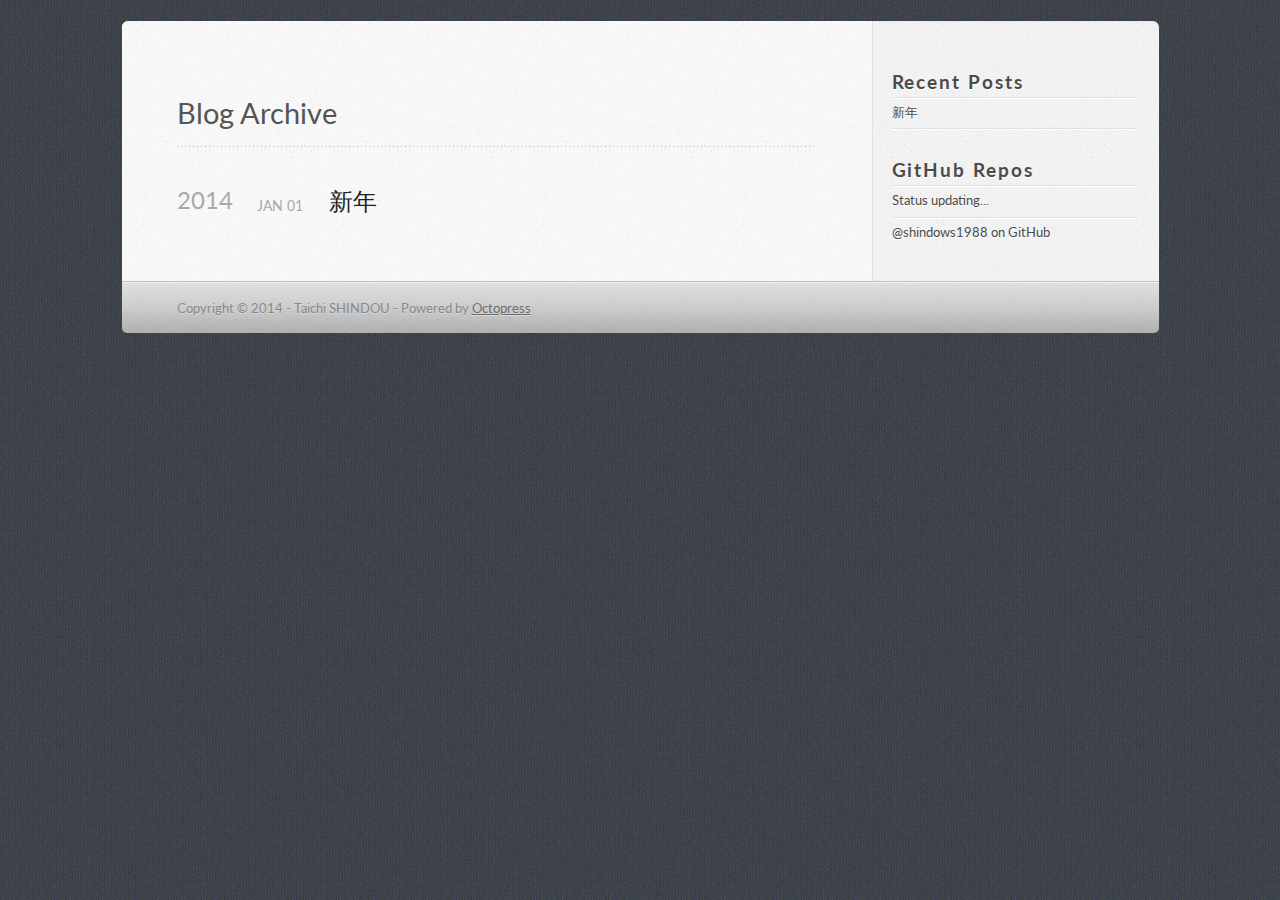
==== commit 81a55857: "Site updated at 2014-01-01 05:56:41 UTC" ====
--- a/archives/index.html
+++ b/archives/index.html
@@ -9,13 +9,8 @@
   <meta name="author" content="Taichi SHINDOU">
 
   
-  <meta name="description" content="Blog Archive 2013 test4
-Dec 22 2013 test2
-Dec 22 2013 test
-Dec 22 2013 third post
-Dec 22 2013 second post
-Dec 22 2013 first post
-Dec 22 2013 Recent &hellip;">
+  <meta name="description" content="Blog Archive 2014 新年
+Jan 01 2014 Recent Posts 新年 GitHub Repos Status updating... @shindows1988 on GitHub $.domReady(function(){ if (!window.jXHR){ &hellip;">
   
 
   <!-- http://t.co/dKP3o1e -->
@@ -80,62 +75,12 @@
 
 
   
-  <h2>2013</h2>
+  <h2>2014</h2>
 
 <article>
   
-<h1><a href="/blog/2013/12/22/test3/">test4</a></h1>
-<time datetime="2013-12-22T11:04:50+09:00" pubdate><span class='month'>Dec</span> <span class='day'>22</span> <span class='year'>2013</span></time>
-
-
-</article>
-
-
-
-<article>
-  
-<h1><a href="/blog/2013/12/22/test2/">test2</a></h1>
-<time datetime="2013-12-22T11:04:50+09:00" pubdate><span class='month'>Dec</span> <span class='day'>22</span> <span class='year'>2013</span></time>
-
-
-</article>
-
-
-
-<article>
-  
-<h1><a href="/blog/2013/12/22/test/">test</a></h1>
-<time datetime="2013-12-22T10:55:27+09:00" pubdate><span class='month'>Dec</span> <span class='day'>22</span> <span class='year'>2013</span></time>
-
-
-</article>
-
-
-
-<article>
-  
-<h1><a href="/blog/2013/12/22/third-post/">third post</a></h1>
-<time datetime="2013-12-22T10:31:07+09:00" pubdate><span class='month'>Dec</span> <span class='day'>22</span> <span class='year'>2013</span></time>
-
-
-</article>
-
-
-
-<article>
-  
-<h1><a href="/blog/2013/12/22/second-post/">second post</a></h1>
-<time datetime="2013-12-22T10:24:39+09:00" pubdate><span class='month'>Dec</span> <span class='day'>22</span> <span class='year'>2013</span></time>
-
-
-</article>
-
-
-
-<article>
-  
-<h1><a href="/blog/2013/12/22/first-post/">first post</a></h1>
-<time datetime="2013-12-22T03:09:07+09:00" pubdate><span class='month'>Dec</span> <span class='day'>22</span> <span class='year'>2013</span></time>
+<h1><a href="/blog/2014/01/01/xin-nian/">新年</a></h1>
+<time datetime="2014-01-01T09:41:47+09:00" pubdate><span class='month'>Jan</span> <span class='day'>01</span> <span class='year'>2014</span></time>
 
 
 </article>
@@ -154,23 +99,7 @@
   <ul id="recent_posts">
     
       <li class="post">
-        <a href="/blog/2013/12/22/test3/">test4</a>
-      </li>
-    
-      <li class="post">
-        <a href="/blog/2013/12/22/test2/">test2</a>
-      </li>
-    
-      <li class="post">
-        <a href="/blog/2013/12/22/test/">test</a>
-      </li>
-    
-      <li class="post">
-        <a href="/blog/2013/12/22/third-post/">third post</a>
-      </li>
-    
-      <li class="post">
-        <a href="/blog/2013/12/22/second-post/">second post</a>
+        <a href="/blog/2014/01/01/xin-nian/">新年</a>
       </li>
     
   </ul>
